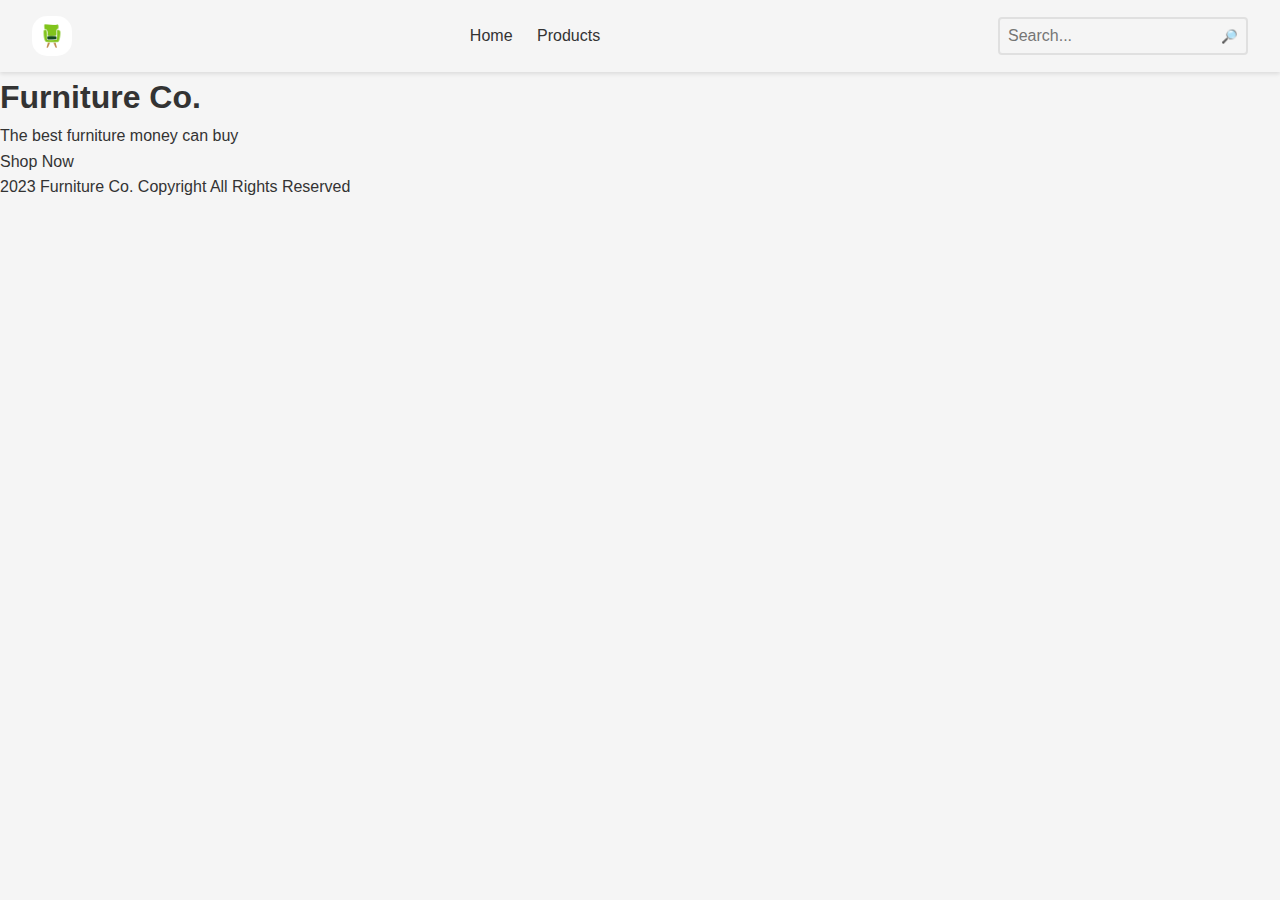
==== index.html @ 967ae0b4 "first commit" ====
<!DOCTYPE HTML>
<html lang="en">
    <head>
        <!--Defining the head elements. The meta tags define the viewport size.-->
        <meta charset="UTF-8">
        <meta name="viewport" content="width=device-width, initial-scale=1.0">
        <title>Furniture Co.</title>
        <link rel="stylesheet" href="styles.css">
    </head>
    <body>
        <!--class determines the css style of it-->
        <div class="navbar">
            <img class="logo" src="logo.jpg" alt="Company Logo">
            <div class="navbar-links">
                <a href="index.html">Home</a>
                <a href="products.html">Products</a>
            </div>
            <div class="search-container">
                <input class="search" type="text" placeholder="Search...">
                <button type="submit">🔎</button>
            </div>
        </div>

        <main>
            <section class="hero">
                <h1>Furniture Co.</h1>
                <p>The best furniture money can buy</p>
                <a href="products.html">Shop Now</a>
            </section>
        </main>

        <footer>
            <p>2023 Furniture Co. Copyright All Rights Reserved</p>
        </footer>
    </body>
</html>
---- styles.css ----
*{
    margin: 0;
    padding:0;
    box-sizing: border-box;
}

body{
    font-family: 'Arial', sans-serif;
    background-color: #f5f5f5;
    line-height: 1.6;
    color: #333;
}

.navbar{
    display:flex;
    justify-content: space-between;
    align-items: center;
    padding: 1rem 2rem;
    box-shadow: 0 2px 4px rgba(0,0,0,0.1);
}

.logo{
    width: 40px;
    height: 40px;
    border-radius: 15px;
}

.search-container{
    padding: 8px 8px;
    border-color: rgb(224, 224, 224);
    border-style: solid;
    border-width: 2px;
    border-radius: 4px;
    width: 250px;
    display: flex;
    justify-content: space-between;
    align-items: center;
}

input{
    border-style: none;
    background-color: #00000000;
    display: flexbox;
    font-size: 16px;
}

button{
    border-style: none;
    background-color: #00000000;
}

.navbar-links a:hover{
    text-decoration: none;
    font-weight: bold;

}

a:link, a:visited {
    text-decoration: none;
    color: #333;
}

.navbar-links a{
    padding: 10px;
}
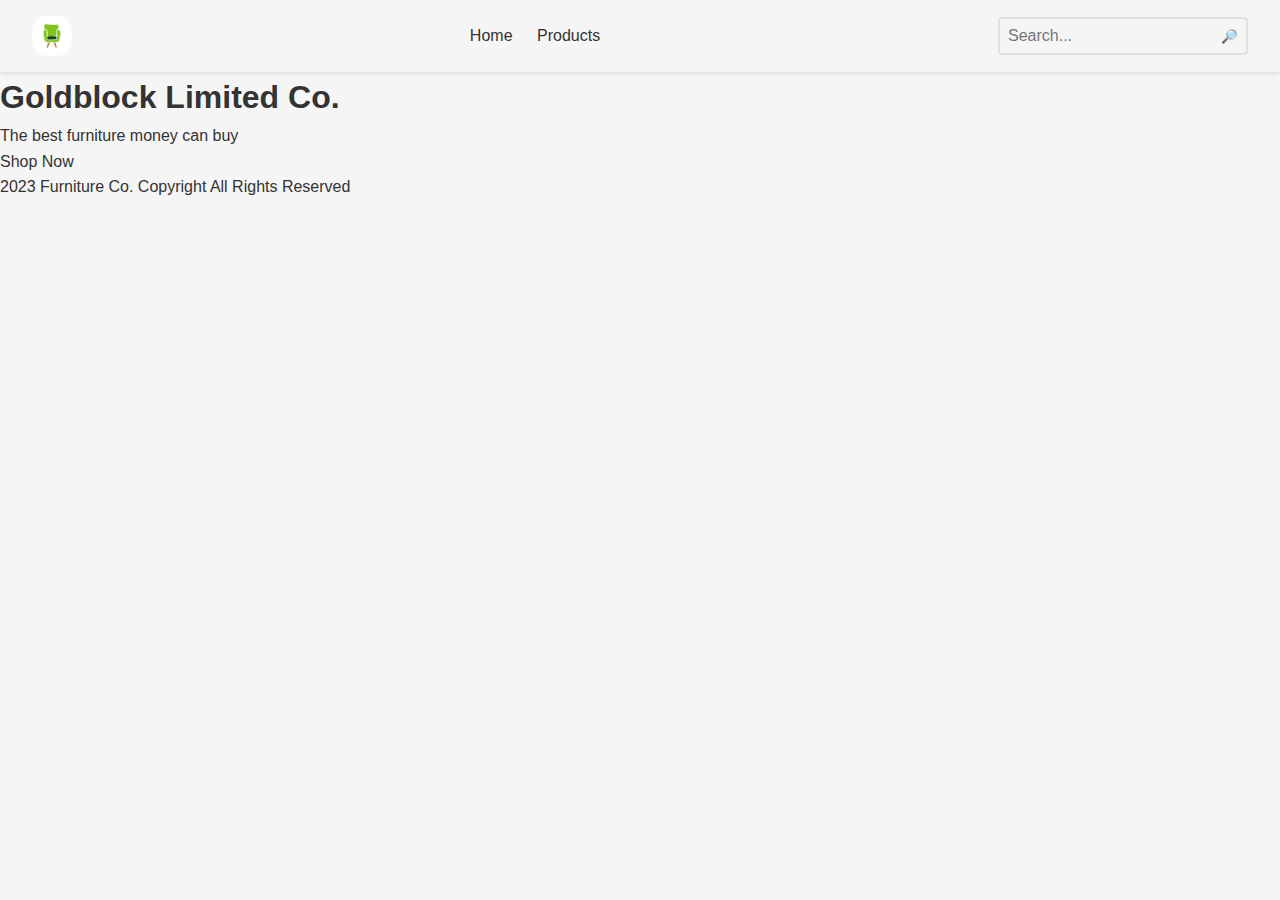
==== commit 91652dfb: "New commit" ====
--- a/index.html
+++ b/index.html
@@ -23,7 +23,7 @@
 
         <main>
             <section class="hero">
-                <h1>Furniture Co.</h1>
+                <h1>Goldblock Limited Co.</h1>
                 <p>The best furniture money can buy</p>
                 <a href="products.html">Shop Now</a>
             </section>
